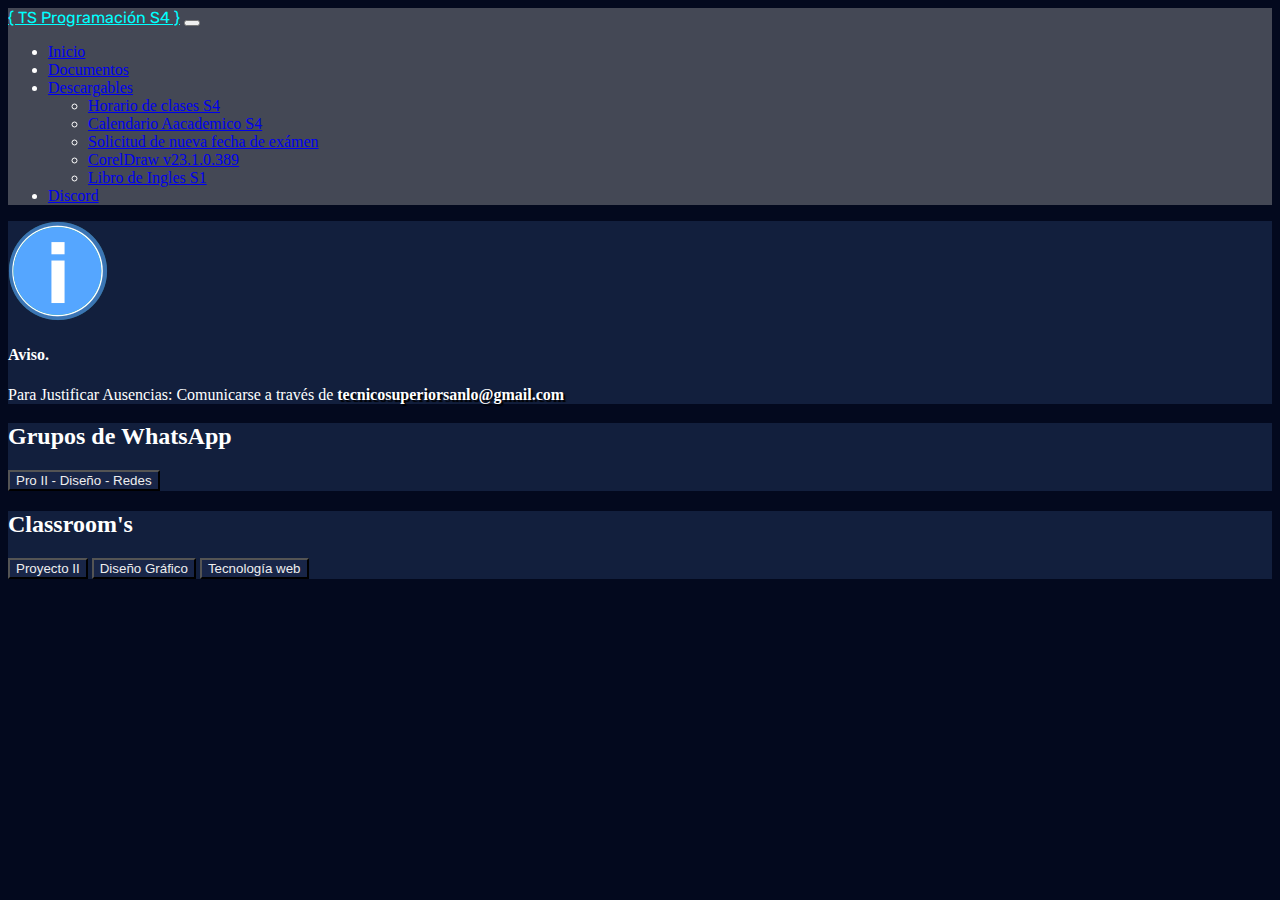
==== index.html @ f983c8ef "código de classroom Tech Web" ====
<!DOCTYPE html>
<html lang="es">
  <head>
    <meta charset="UTF-8">
    <meta http-equiv="X-UA-Compatible" content="IE=edge">
    <meta name="viewport" content="width=device-width, initial-scale=1.0">
    <meta name="author" content="Robert Romero">
    <meta name="robots" content="noindex">
    <link rel="shortcut icon" href="imagenes/icon/favicon-72x72.png" type="image/x-png">
    <title>Programación CTFP-PJ</title>
    <meta name="description" content="Esta es una página para acceder a todas las informaciones importantes que necesitamos en el TS en Programación">
    <link href="https://cdn.jsdelivr.net/npm/bootstrap@5.0.2/dist/css/bootstrap.min.css" rel="stylesheet" integrity="sha384-EVSTQN3/azprG1Anm3QDgpJLIm9Nao0Yz1ztcQTwFspd3yD65VohhpuuCOmLASjC" crossorigin="anonymous">
    <link rel="stylesheet" href="estilos/style.css">
    <script src="https://cdn.jsdelivr.net/npm/bootstrap@5.0.2/dist/js/bootstrap.bundle.min.js" integrity="sha384-MrcW6ZMFYlzcLA8Nl+NtUVF0sA7MsXsP1UyJoMp4YLEuNSfAP+JcXn/tWtIaxVXM" crossorigin="anonymous"></script>
    <script src="scripts/script.js"></script>
  </head>

  <body class="bg-blu-black">
    <!--Inicio de nav menu-->
    <nav class="navbar navbar-expand-lg navbar-light bg-translucid">
      <div class="container-fluid">
        
        <a class="navbar-brand user-select-none glitch-efect" href="https://ctfp-pj.netlify.app/index.html">{ TS Programación S4 }</a>

        <button class="navbar-toggler bg-secondary" type="button" data-bs-toggle="collapse" data-bs-target="#navbarNavDropdown" aria-controls="navbarNavDropdown" aria-expanded="false" aria-label="Toggle navigation">
          <span class="navbar-toggler-icon"></span>
        </button>
        
        <div class="collapse navbar-collapse" id="navbarNavDropdown">
          <ul class="navbar-nav">
            <li class="nav-item">
              <a class="nav-link active text-info" aria-current="page" href="https://ctfp-pj.netlify.app/index.html">Inicio</a>
            </li>
            <li class="nav-item">
              <a class="nav-link text-white" href="https://ctfp-pj.netlify.app/documentos.html">Documentos</a>
            </li>

            <li class="nav-item dropdown">
              <a class="nav-link dropdown-toggle text-white" href="#" id="navbarDropdownMenuLink" role="button" data-bs-toggle="dropdown" aria-expanded="false">
                Descargables
              </a>
              <ul class="dropdown-menu" aria-labelledby="navbarDropdownMenuLink">
                <li><a class="dropdown-item" href="documents/Horario_De_Clases_S4.png" download="Horario_De_Clases_S4.png">Horario de clases S4</a></li>
                <li><a class="dropdown-item" href="CALENDARIO-ACADEMICO-4S.pdf" download="CALENDARIO-ACADEMICO-4S.pdf">Calendario Aacademico S4</a></li>

                <li><a class="dropdown-item" href="documents/SOLICITUD DE NUEVA FECHA DE EXAMEN.docx" download="SOLICITUD DE NUEVA FECHA DE EXAMEN.docx">Solicitud de nueva fecha de exámen</a></li>
                <li><a class="dropdown-item" href="https://mega.nz/file/BM1xlKCJ#QktAkzFMcSpEpFeke8w2IMBmJR82tl8wdwm6VpOkZoM" download="CorelDRAW.Graphics.Suite.2021.v23.1.0.389.Multilingual.Incl.Keygen-x64.rar">CorelDraw v23.1.0.389</a></li>
                <li><a class="dropdown-item" href="documents/flash-on-english-for-mechanics-electronics-and-technical-assistance-dlscrib.com.pdf" download="flash-on-english-for-mechanics-electronics-and-technical-assistance-dlscrib.com.pdf">Libro de Ingles S1</a></li>
              </ul>
            </li>
            <li class="nav-item"><a class="nav-link text-white" href="https://discord.gg/kTGg9aQZDt" target="_blank">Discord</a></li>
          </ul>
        </div>
      </div>
    </nav>
    <!--Fin del nav menu-->

    <!--Base-->
    <section class="card text-center bg-blu-black">

      <!--Inicio Aviso-->
      <div class="card m-3 bg-blu">
        <div class="row">
          <div class="col-sm-1">
            <img src="imagenes/tools/Info_Aviso.png" class="img-fluid m-1" alt="Aviso">
          </div> 
          <div class="col-sm-11">
            <div class="card-body">
              <h4>
                <div class="card-title">
                  Aviso.
                </div>
              </h4>
              <div class="card-text">
                Para Justificar Ausencias: Comunicarse a través de <b id="Faviso"><a href="mailto:tecnicosuperiorsanlo@gmail.com?Subject=Justificativo%20de%20Ausencia">tecnicosuperiorsanlo@gmail.com</a></b>
              </div>
            </div>
          </div>
        </div>
      </div>
      <!--Fin Aviso-->
    
      <!--Grupos de Whatsapp-->
    
      <div class="card m-3 p-3 bg-blu">
        <h2>Grupos de WhatsApp</h2>
        <button type="button" onclick="enlaces('PDR')" class="btn blue-motion m-1">Pro II - Diseño - Redes</button>
      </div>
      
      <!--Classroom-->
      <div class="card m-3 p-3 bg-blu">
        <h2>Classroom's</h2>
        <button type="button" title="l7t6m3t" id="classProyecto2" onclick="copiar('classProyecto2')" class="btn blue-motion m-1">Proyecto II</button>
        <button type="button" title="x3quyme" id="classDisenho" onclick="copiar('classDisenho')" class="btn blue-motion m-1">Diseño Gráfico</button>
        <button type="button" title="6aaod66" id="classTechWeb" onclick="copiar('classTechWeb')" class="btn blue-motion m-1">Tecnología web</button>
      </div>
    
    </section>
  </body>
</html>
---- estilos/style.css ----
/*MY code*/
@import url('https://fonts.googleapis.com/css2?family=Rubik:ital,wght@1,800&display=swap');
@import url('https://fonts.googleapis.com/css2?family=Rubik+Glitch&display=swap');


/*Inicio Link Avisos*/
#Faviso a:link{
    text-decoration: none;
    color: #ffffff;
    text-shadow: #000 2px 2px 1px;
}

#Faviso a:visited{
    color: #ffffff;
    text-decoration: underline;
}

#Faviso a:hover{
    color: skyblue;
}
#Faviso a:active{
    text-shadow: none;
}
/*Fin Link Avisos*/

.bg-blu-black{
    color: #fff;
    background-color: #03091e;
}
.bg-blu{
    color: #fff;
    background-color: #121F3D;
}

.blue-motion{
    color: #eee;
    background-color: #182547;
}

.blue-motion:hover{
    color: #fff;
    background-color: #3A5481;
}
.bg-translucid{
    background-color: #6f737a9a;
}

.glitch-efect{
    font-family: 'Rubik', sans-serif;
    color: aqua;
    text-shadow: none;
    animation: glitch 10s infinite;
}

@keyframes glitch {
    0% {font-family: 'Rubik', sans-serif; color: aqua; text-shadow: none;} 
    9% {font-family: 'Rubik', sans-serif; color: aqua;}

    10% {font-family: 'Rubik Glitch', cursive;}
    15% {font-family: 'Rubik Glitch', cursive;}

    16% {font-family: 'Rubik', sans-serif; color: aqua;}
    59% {font-family: 'Rubik', sans-serif; color: aqua; text-shadow: none;}

    60% {font-family: 'Rubik Glitch', cursive; color:rgb(0, 0, 0); text-shadow: -1px 1px 2px rgb(255, 255, 255);}
    62% {font-family: 'Rubik Glitch', cursive; color:rgb(255, 255, 255); text-shadow: -1px 1px 2px rgb(0, 0, 0);}
    64% {font-family: 'Rubik Glitch', cursive; color: aqua;text-shadow: -1px 1px 2px rgb(247, 0, 255);}
    
    65% {font-family: 'Rubik', sans-serif; color: aqua; text-shadow: none;}

    67% {font-family: 'Rubik Glitch', cursive; color:rgb(247, 0, 255); text-shadow: -1px 1px 2px rgb(0, 0, 0);}
    69% {font-family: 'Rubik Glitch', cursive; color:rgb(0, 0, 0); text-shadow: -1px 1px 2px rgb(255, 0, 170);}
    71% {font-family: 'Rubik Glitch', cursive; color: rgb(0, 0, 0);text-shadow: -1px 1px 2px rgb(247, 0, 255);}
    
    72% {font-family: 'Rubik', sans-serif; color: aqua; text-shadow: none;}
    100% {font-family: 'Rubik', sans-serif; color: aqua;}
}
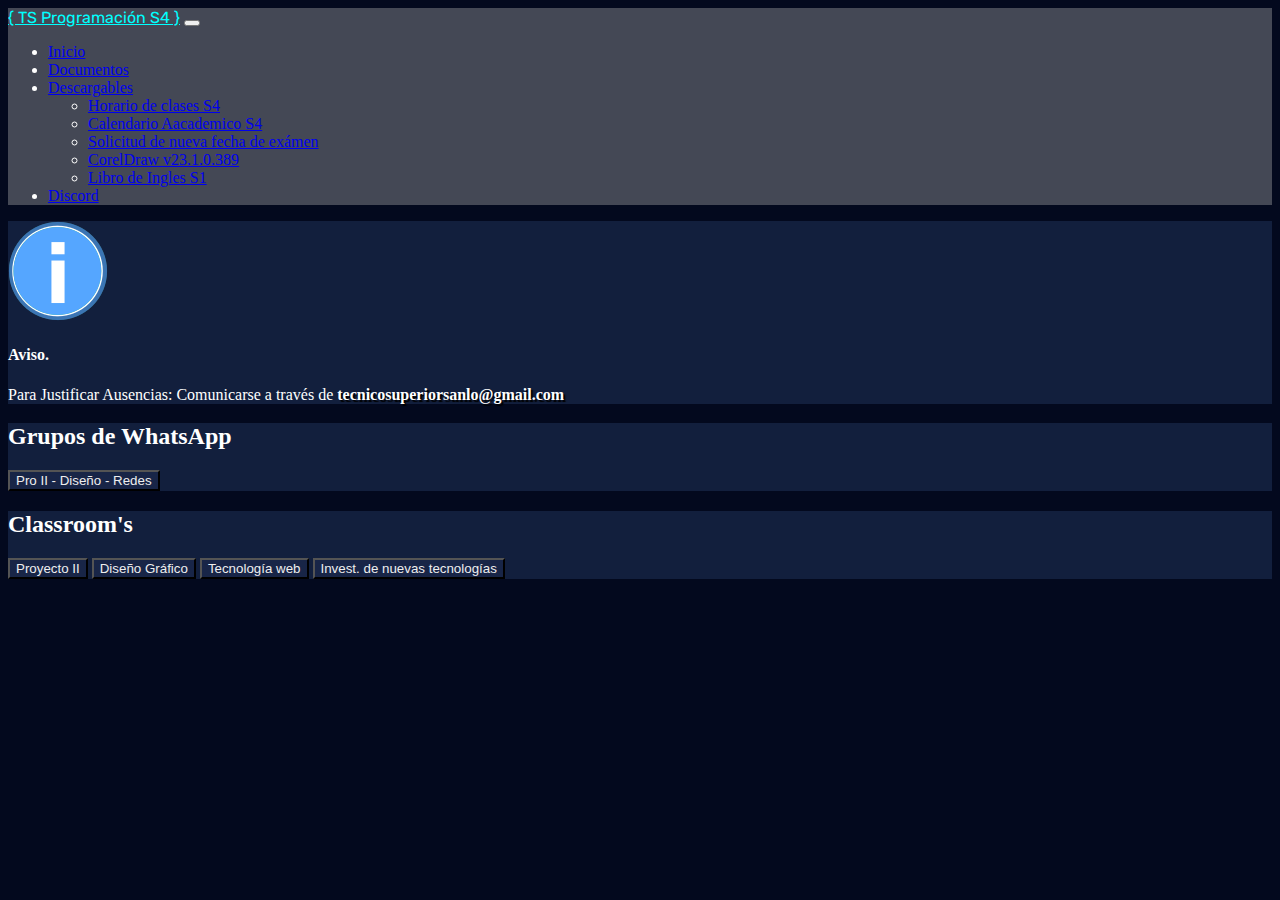
==== commit 1764488c: "class de investigaion de nuevas tecnologias" ====
--- a/index.html
+++ b/index.html
@@ -93,6 +93,7 @@
         <button type="button" title="l7t6m3t" id="classProyecto2" onclick="copiar('classProyecto2')" class="btn blue-motion m-1">Proyecto II</button>
         <button type="button" title="x3quyme" id="classDisenho" onclick="copiar('classDisenho')" class="btn blue-motion m-1">Diseño Gráfico</button>
         <button type="button" title="6aaod66" id="classTechWeb" onclick="copiar('classTechWeb')" class="btn blue-motion m-1">Tecnología web</button>
+        <button type="button" title="5u7eo3z" id="classInvTec" onclick="copiar('classInvTec')" class="btn blue-motion m-1">Invest. de nuevas tecnologías</button>
       </div>
     
     </section>
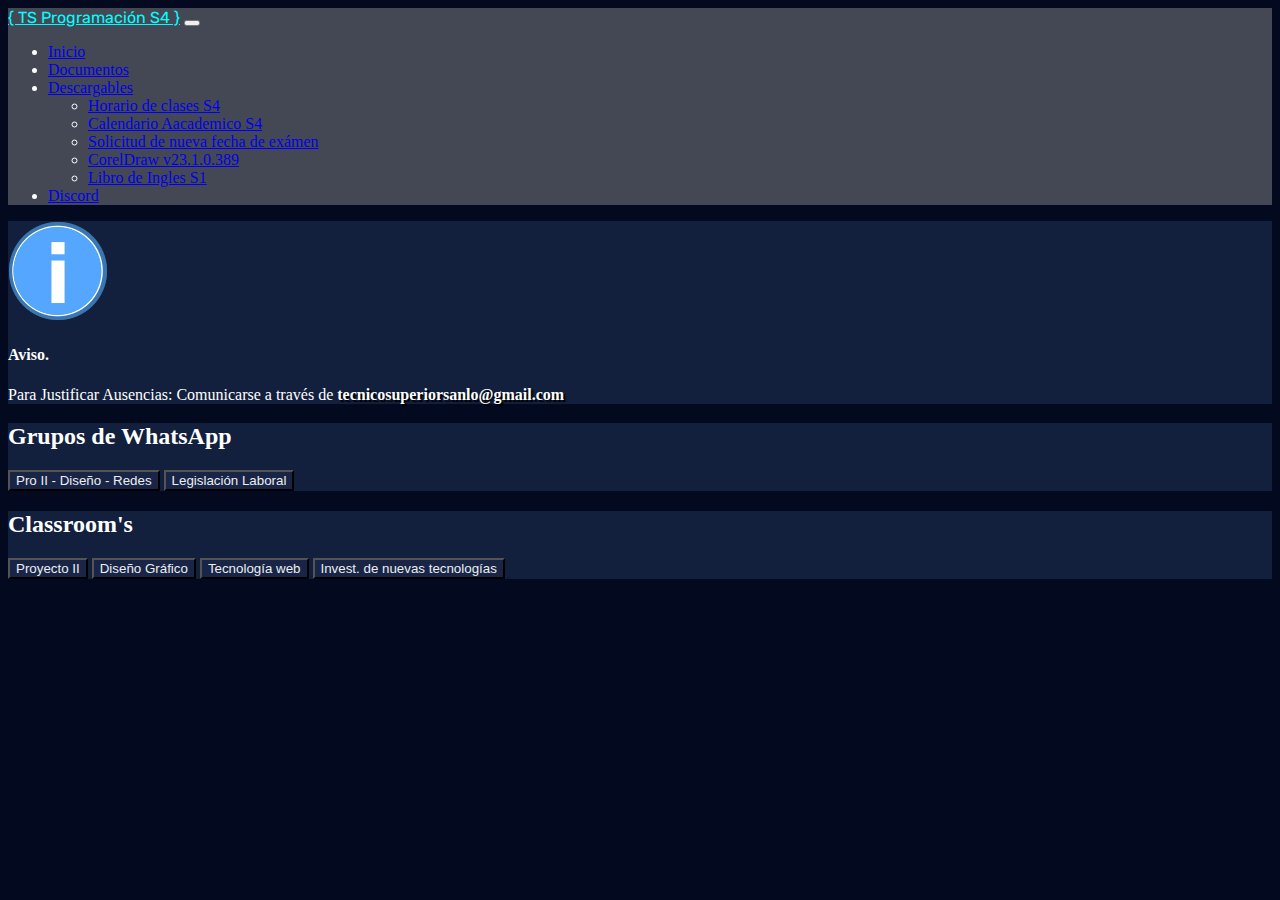
==== commit 0a16441e: "Grupo de Legislación laboral" ====
--- a/index.html
+++ b/index.html
@@ -85,6 +85,7 @@
       <div class="card m-3 p-3 bg-blu">
         <h2>Grupos de WhatsApp</h2>
         <button type="button" onclick="enlaces('PDR')" class="btn blue-motion m-1">Pro II - Diseño - Redes</button>
+        <button type="button" onclick="enlaces('LL')" class="btn blue-motion m-1">Legislación Laboral</button>
       </div>
       
       <!--Classroom-->
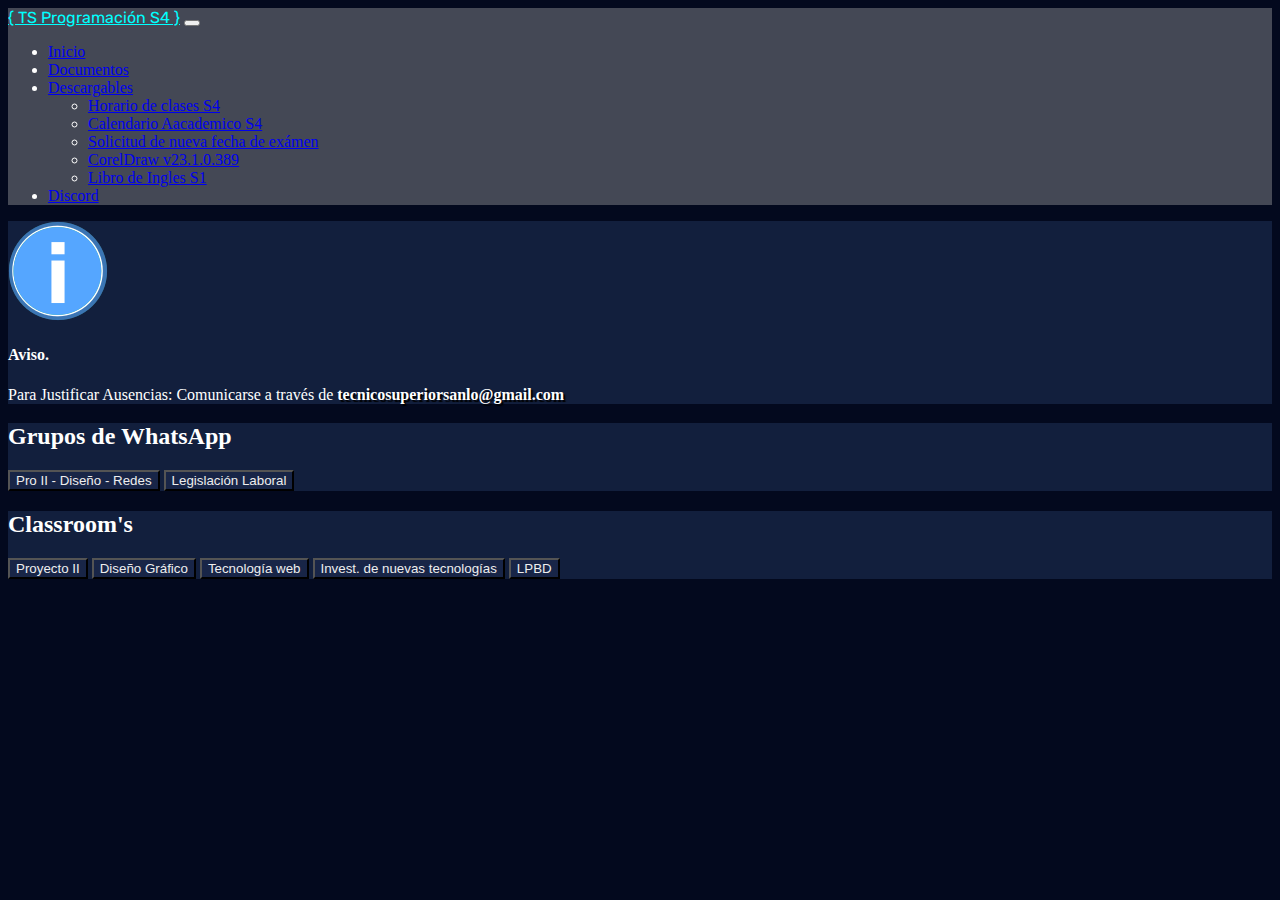
==== commit 4aecb526: "classLPBD" ====
--- a/index.html
+++ b/index.html
@@ -95,6 +95,7 @@
         <button type="button" title="x3quyme" id="classDisenho" onclick="copiar('classDisenho')" class="btn blue-motion m-1">Diseño Gráfico</button>
         <button type="button" title="6aaod66" id="classTechWeb" onclick="copiar('classTechWeb')" class="btn blue-motion m-1">Tecnología web</button>
         <button type="button" title="5u7eo3z" id="classInvTec" onclick="copiar('classInvTec')" class="btn blue-motion m-1">Invest. de nuevas tecnologías</button>
+        <button type="button" title="ldf624w" id="classLPBD" onclick="copiar('classLPBD')" class="btn blue-motion m-1">LPBD</button>
       </div>
     
     </section>
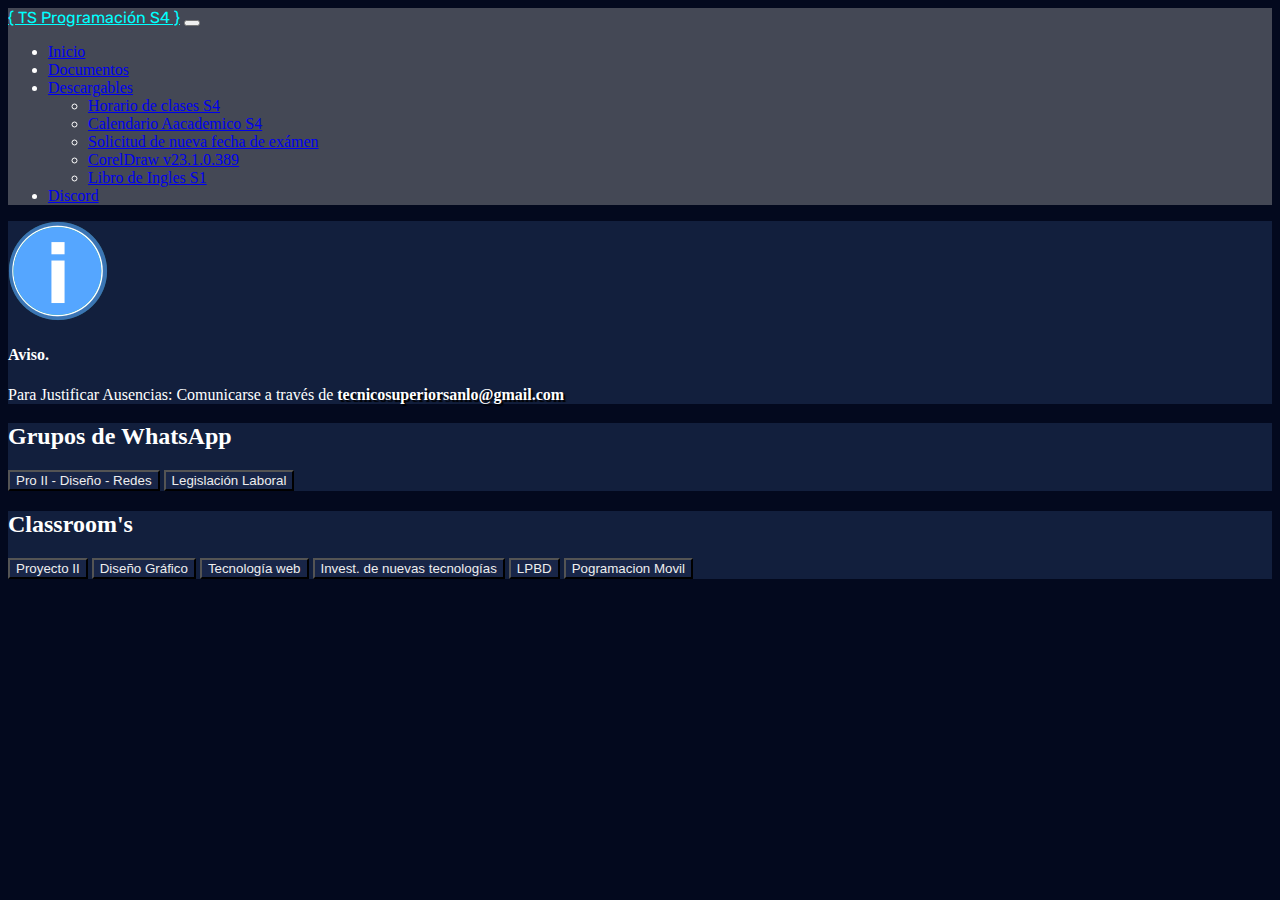
==== commit f792028c: "Proramación Movil" ====
--- a/index.html
+++ b/index.html
@@ -96,6 +96,7 @@
         <button type="button" title="6aaod66" id="classTechWeb" onclick="copiar('classTechWeb')" class="btn blue-motion m-1">Tecnología web</button>
         <button type="button" title="5u7eo3z" id="classInvTec" onclick="copiar('classInvTec')" class="btn blue-motion m-1">Invest. de nuevas tecnologías</button>
         <button type="button" title="ldf624w" id="classLPBD" onclick="copiar('classLPBD')" class="btn blue-motion m-1">LPBD</button>
+        <button type="button" title="ituq7wt" id="classPM" onclick="copiar('classPM')" class="btn blue-motion m-1">Pogramacion Movil</button>
       </div>
     
     </section>
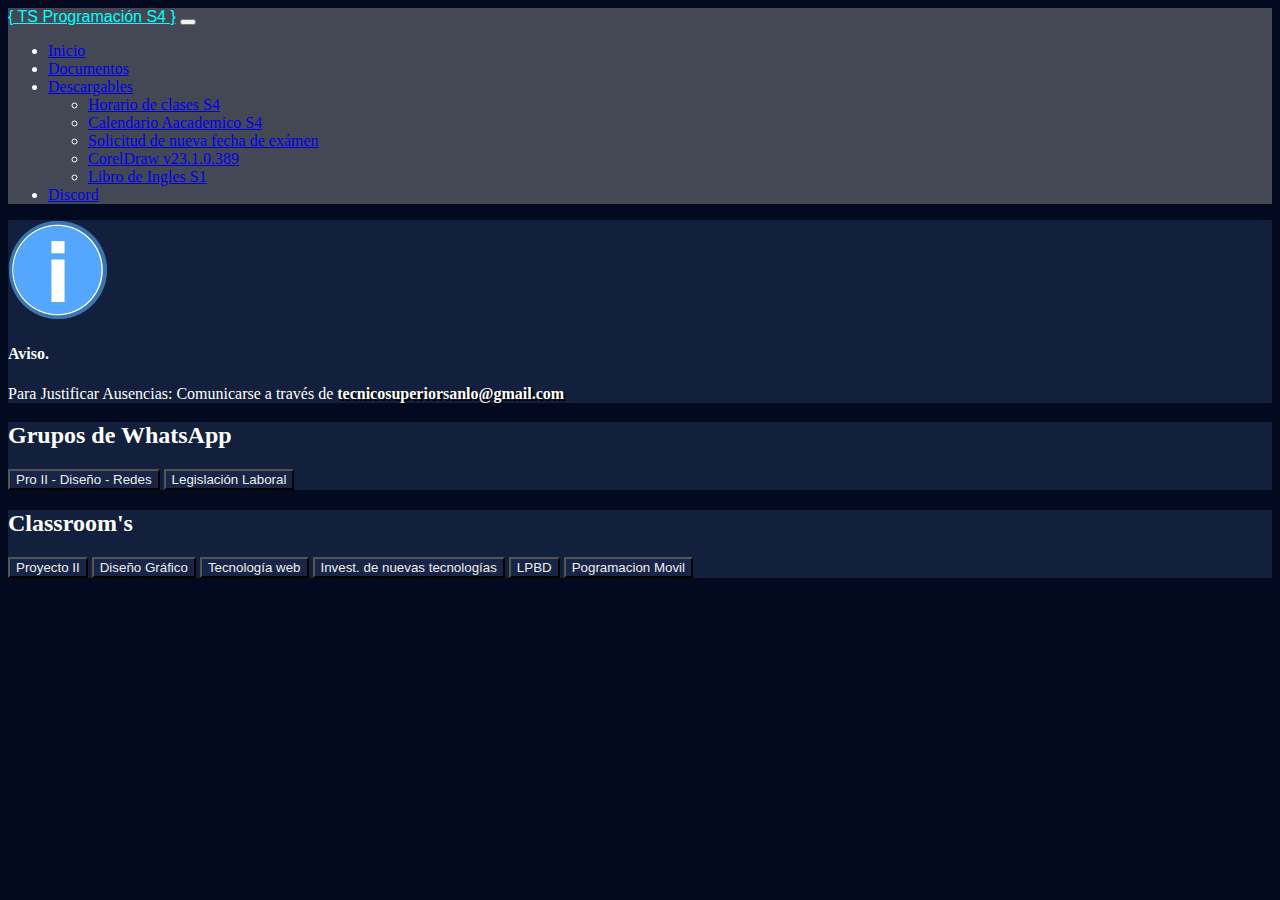
==== commit 51ebb63c: "test de horario de clases dinámico" ====
--- a/index.html
+++ b/index.html
@@ -40,7 +40,7 @@
                 Descargables
               </a>
               <ul class="dropdown-menu" aria-labelledby="navbarDropdownMenuLink">
-                <li><a class="dropdown-item" href="documents/Horario_De_Clases_S4.png" download="Horario_De_Clases_S4.png">Horario de clases S4</a></li>
+                <li><a class="dropdown-item" href="imagenes/Horario_De_Clases_S4.png" download="Horario_De_Clases_S4.png">Horario de clases S4</a></li>
                 <li><a class="dropdown-item" href="CALENDARIO-ACADEMICO-4S.pdf" download="CALENDARIO-ACADEMICO-4S.pdf">Calendario Aacademico S4</a></li>
 
                 <li><a class="dropdown-item" href="documents/SOLICITUD DE NUEVA FECHA DE EXAMEN.docx" download="SOLICITUD DE NUEVA FECHA DE EXAMEN.docx">Solicitud de nueva fecha de exámen</a></li>
--- a/estilos/style.css
+++ b/estilos/style.css
@@ -1,7 +1,93 @@
+
+body{
+    height: 100%
+}
 
 /*MY code*/
 @import url('https://fonts.googleapis.com/css2?family=Rubik:ital,wght@1,800&display=swap');
 @import url('https://fonts.googleapis.com/css2?family=Rubik+Glitch&display=swap');
+
+.docItem {
+    position: relative;
+    display: block;
+    width: 90%;
+}
+
+/*mi modal*/
+.modal {
+	position: fixed;
+	display: none;
+	z-index: 10;
+	padding: 10px 10px;
+	top: 0;
+	height: calc(max-content + 2px);
+	width: 100%;
+	background-color: #8989acd7;
+	text-align: center;
+	
+	-webkit-animation-name: animarsuperior;
+	-webkit-animation-duration: 0.5s;
+	animation-name: animarsuperior;
+	animation-duration: 0.5s
+}
+
+.modal img{
+	position:relative;
+	width: 90%;
+}
+
+.modal button {
+	width: 25px;
+	height: 25px;
+	background-color: red;
+	color: aliceblue;
+
+    
+    display: flex;
+    flex-direction: column;
+    align-items: center;
+    justify-content: center;
+}
+
+.modal button:hover{
+	cursor: pointer;
+	box-shadow: 0px 0px 5px #fff;
+}
+
+.modalHead {
+	display: flex;
+
+	flex-direction: row;
+	justify-content: space-between;
+	padding-top: 5px;
+	padding-bottom: 5px;
+}
+
+.modalBody {
+	height: max-content;
+	justify-content: center;
+	overflow: auto;
+}
+
+/* Animación */
+@-webkit-keyframes animarsuperior {
+	from {top:-300px; opacity:0} 
+	to {top:0; opacity:1}
+}
+
+@keyframes animarsuperior {
+	from {top:-300px; opacity:0}
+	to {top:0; opacity:1}
+}
+
+@media screen and (max-width: 800px) {
+    .modal img{
+        width: auto;
+        height: 500px;
+    }
+}
+
+/*/mi modal*/
 
 
 /*Inicio Link Avisos*/
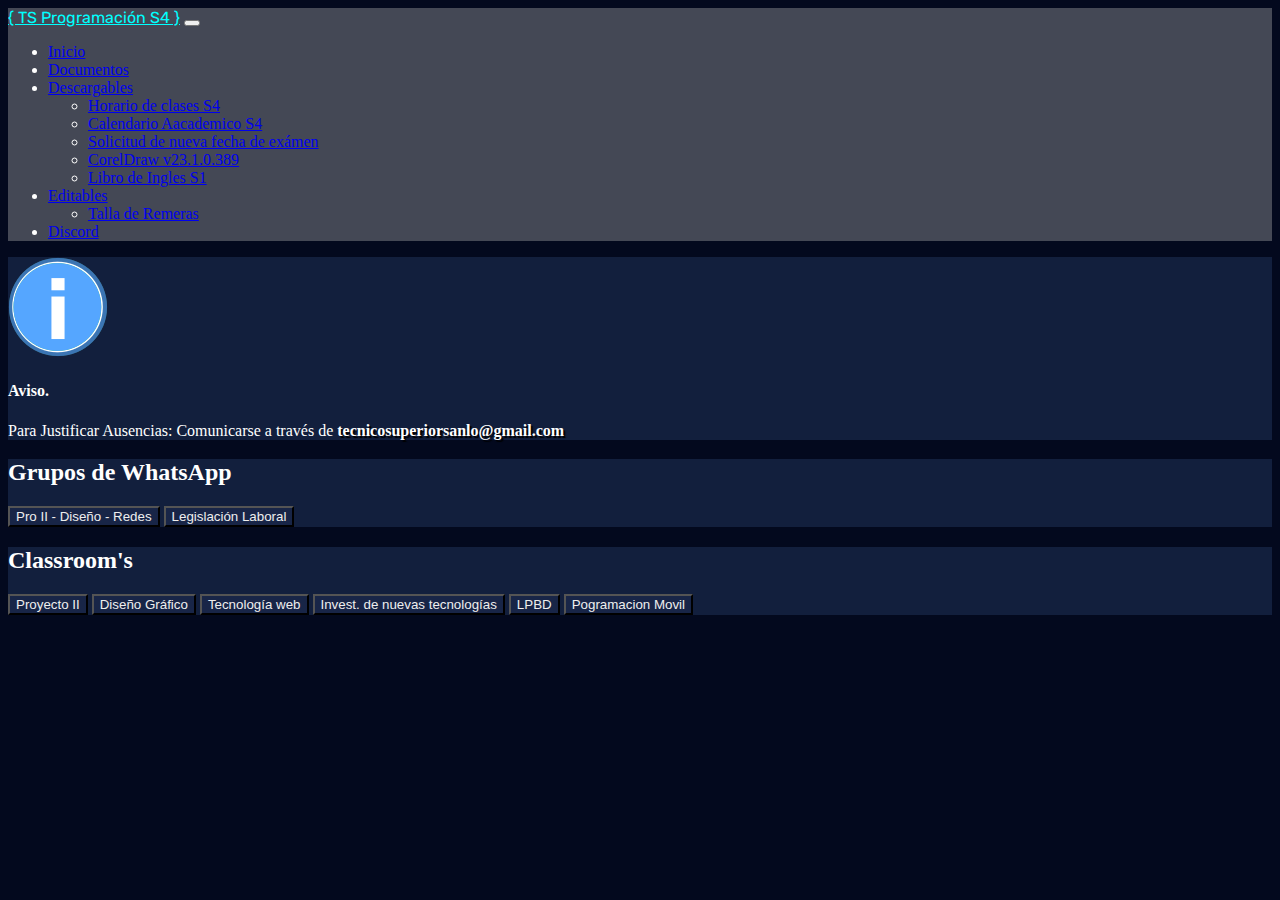
==== commit bbf09513: "Remeras" ====
--- a/index.html
+++ b/index.html
@@ -48,6 +48,16 @@
                 <li><a class="dropdown-item" href="documents/flash-on-english-for-mechanics-electronics-and-technical-assistance-dlscrib.com.pdf" download="flash-on-english-for-mechanics-electronics-and-technical-assistance-dlscrib.com.pdf">Libro de Ingles S1</a></li>
               </ul>
             </li>
+
+            <li class="nav-item dropdown">
+              <a class="nav-link dropdown-toggle text-white" href="#" id="navbarDropdownMenuLink2" role="button" data-bs-toggle="dropdown" aria-expanded="false">
+                Editables
+              </a>
+              <ul class="dropdown-menu" aria-labelledby="navbarDropdownMenuLink2">
+                <li><a class="dropdown-item" href="https://n9.cl/remeras">Talla de Remeras</a></li>
+              </ul>
+            </li>
+
             <li class="nav-item"><a class="nav-link text-white" href="https://discord.gg/kTGg9aQZDt" target="_blank">Discord</a></li>
           </ul>
         </div>
--- a/estilos/style.css
+++ b/estilos/style.css
@@ -1,11 +1,10 @@
+/*MY code*/
+@import url('https://fonts.googleapis.com/css2?family=Rubik:ital,wght@1,800&display=swap');
+@import url('https://fonts.googleapis.com/css2?family=Rubik+Glitch&display=swap');
 
 body{
     height: 100%
 }
-
-/*MY code*/
-@import url('https://fonts.googleapis.com/css2?family=Rubik:ital,wght@1,800&display=swap');
-@import url('https://fonts.googleapis.com/css2?family=Rubik+Glitch&display=swap');
 
 .docItem {
     position: relative;
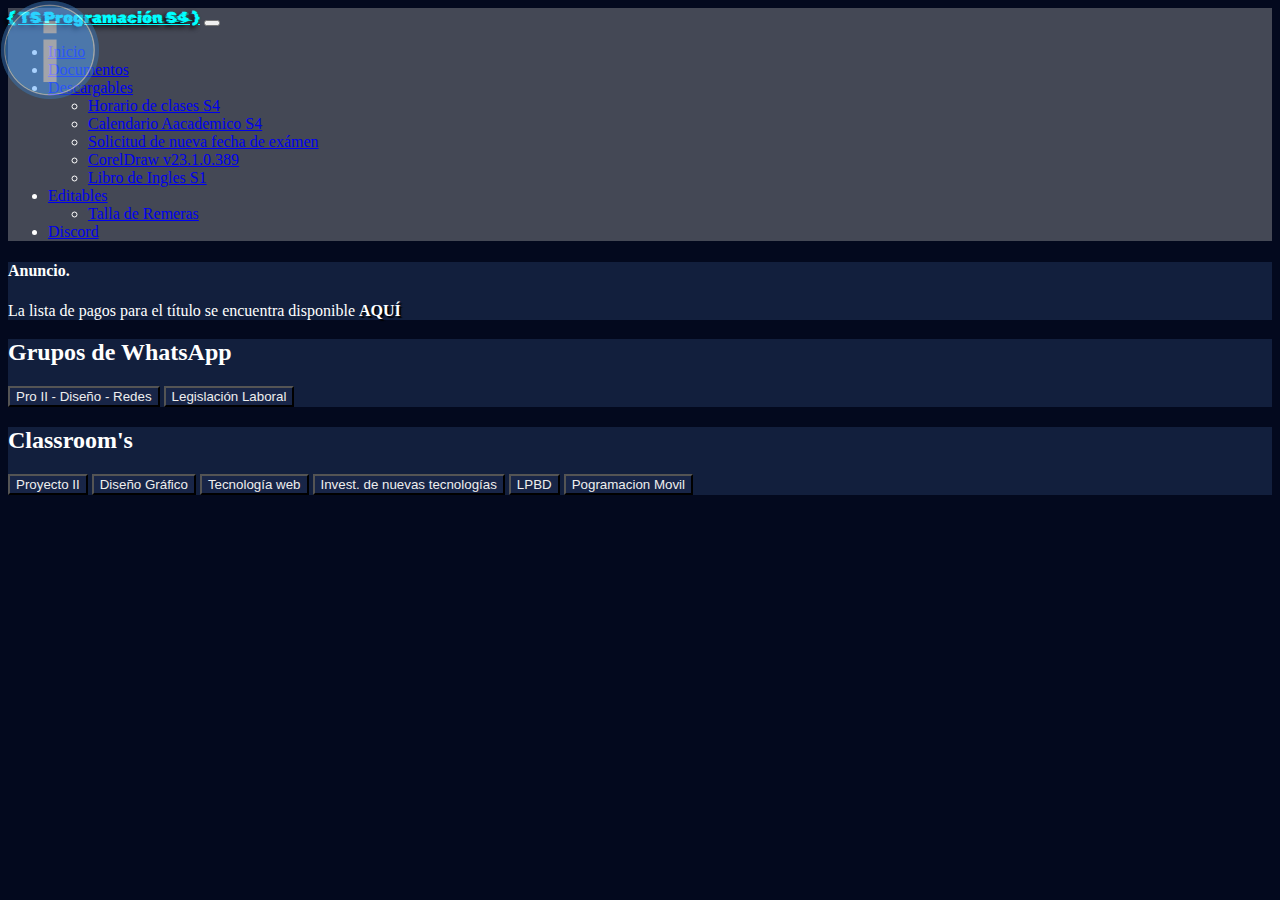
==== commit 441d98bb: "Cambio de aviso" ====
--- a/index.html
+++ b/index.html
@@ -70,19 +70,19 @@
 
       <!--Inicio Aviso-->
       <div class="card m-3 bg-blu">
-        <div class="row">
-          <div class="col-sm-1">
-            <img src="imagenes/tools/Info_Aviso.png" class="img-fluid m-1" alt="Aviso">
+        <div class="d-flex justify-content-center">
+          <div class="h-50" style="position: absolute;left: 0;top: 0;">
+            <img style="height: 90%; opacity: 0.5;" src="imagenes/tools/Info_Aviso.png" class="img-fluid m-1" alt="Aviso">
           </div> 
-          <div class="col-sm-11">
+          <div class="w-100">
             <div class="card-body">
               <h4>
                 <div class="card-title">
-                  Aviso.
+                  Anuncio.
                 </div>
               </h4>
               <div class="card-text">
-                Para Justificar Ausencias: Comunicarse a través de <b id="Faviso"><a href="mailto:tecnicosuperiorsanlo@gmail.com?Subject=Justificativo%20de%20Ausencia">tecnicosuperiorsanlo@gmail.com</a></b>
+                La lista de pagos para el título se encuentra disponible <b id="Faviso"><a href="https://docs.google.com/spreadsheets/d/1fVGkCcjrzjT65bGmCyQozMooegVSBYl1TUKOCx1XH4Q/edit?usp=sharing">AQUÍ</a></b>
               </div>
             </div>
           </div>
--- a/estilos/style.css
+++ b/estilos/style.css
@@ -132,13 +132,12 @@
 }
 
 .glitch-efect{
-    font-family: 'Rubik', sans-serif;
-    color: aqua;
-    text-shadow: none;
-    animation: glitch 10s infinite;
+    font-family: 'Rubik Glitch', sans-serif;
+    color: aqua !important;
+    text-shadow:  -3px 3px 5px rgb(0, 0, 0);
 }
 
-@keyframes glitch {
+/*@keyframes glitch {
     0% {font-family: 'Rubik', sans-serif; color: aqua; text-shadow: none;} 
     9% {font-family: 'Rubik', sans-serif; color: aqua;}
 
@@ -161,3 +160,4 @@
     72% {font-family: 'Rubik', sans-serif; color: aqua; text-shadow: none;}
     100% {font-family: 'Rubik', sans-serif; color: aqua;}
 }
+*/